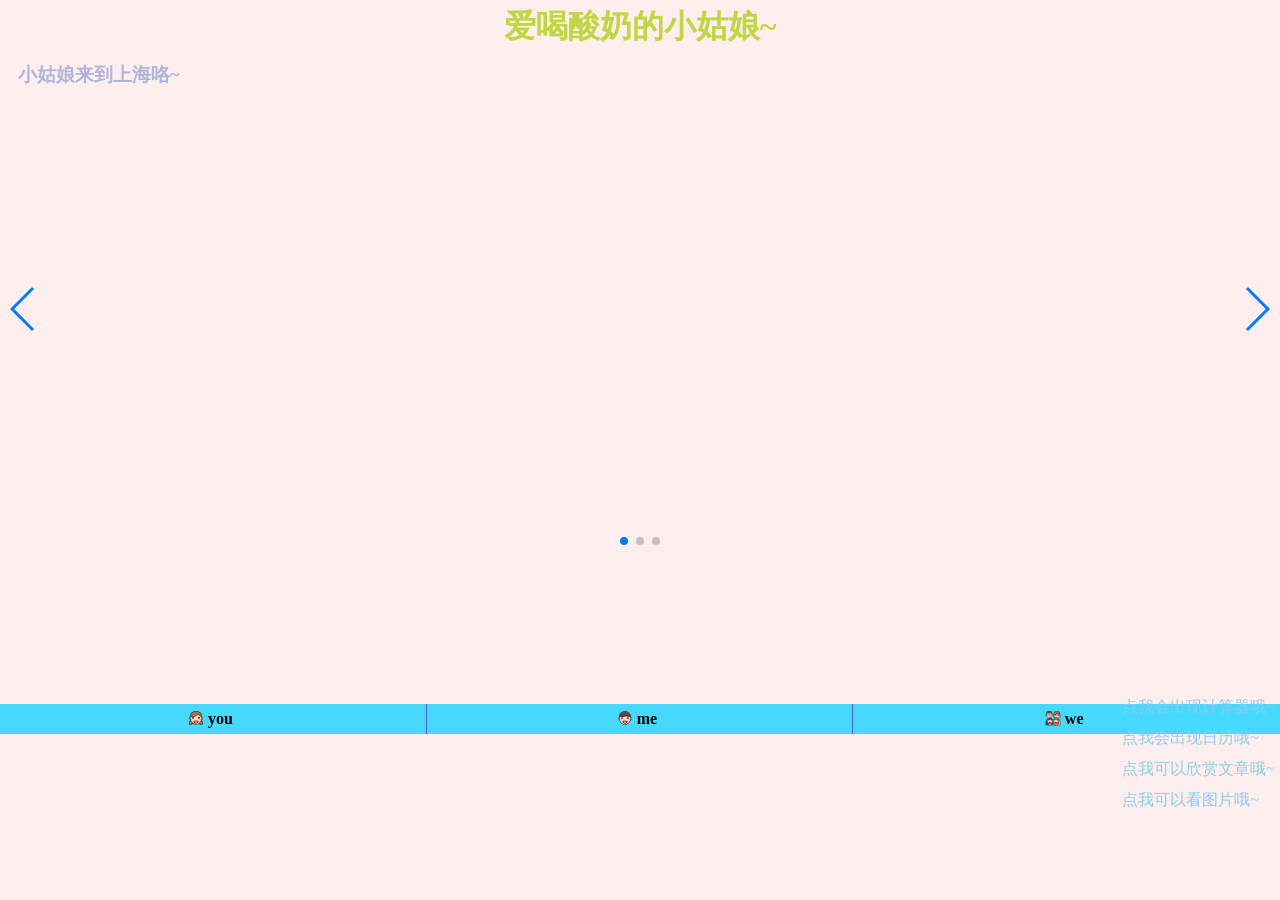
==== index.html @ e511cf51 "上传了 I-you" ====
<!DOCTYPE html>
<html lang="en">

<head>
    <meta charset="UTF-8">
    <meta http-equiv="X-UA-Compatible" content="IE=edge">
    <meta name="viewport" content="width=device-width, initial-scale=1.0">
    <title>慧慧同学的网站哦~~~</title>
    <link rel="stylesheet" href="./index.css">
    <link rel="stylesheet" href="./swiper.min.css">
    <script src="./iconfont.js"></script>
</head>

<body>
    <!-- title start-->
    <div class="title">
        <h1>爱喝酸奶的小姑娘~</h1>
    </div>
    <!-- title end -->

    <div class="h3">
        <a href="./shanghai_photo.html">
            <h3>小姑娘来到上海咯~</h3>
        </a>
    </div>
    <!-- swiper start -->
    <div class="swiper-container">
        <div class="swiper-wrapper">
            <div class="swiper-slide"><img
                    src="https://img14.360buyimg.com/ddimg/jfs/t1/175454/27/7134/96269/608a7917Eb4083eda/f5595ac316ccaf97.jpg"
                    alt=""></div>
            <div class="swiper-slide"><img
                    src="https://img13.360buyimg.com/ddimg/jfs/t1/195838/2/483/56319/608a7917E20ae126d/a8025448291a8420.jpg"
                    alt=""></div>
            <div class="swiper-slide"><img
                    src="https://img13.360buyimg.com/ddimg/jfs/t1/181537/36/1506/157074/608a7902E94051044/f155d2b06ba52418.jpg"
                    alt=""></div>
        </div>
        <!-- 如果需要分页器 -->
        <div class="swiper-pagination"></div>
        <!-- 如果需要导航按钮 -->
        <div class="swiper-button-prev"></div>
        <div class="swiper-button-next"></div>
        <!-- 如果需要滚动条 -->
        <!-- <div class="swiper-scrollbar"></div> -->
    </div>
    <!-- swiper end -->

    <div class="nav">
        <div class="a">
            <ul>
                <li><a href="./calculator.html">点我会出现计算器哦~</a></li>
                <li><a href="./calendar.html">点我会出现日历哦~</a></li>
                <li><a href="./article.html">点我可以欣赏文章哦~</a></li>
                <li><a href="./shanghai_photo.html">点我可以看图片哦~</a></li>
            </ul>
        </div>
    </div>

    <div>
        <img src="https://i.loli.net/2021/04/29/6Qy5xhNndMZpsmF.jpg" alt="">
    </div>

    <div class="footer">
        <ul>
            <li id="you" onclick="javascript:location.href='https://www.baidu.com'">
                <svg class="icon" aria-hidden="true">
                    <use xlink:href="#icon-nvhaizi"></use>
                </svg>
                <a href="">you</a>
            </li>
            <li id="me" onclick="javascript:location.href='https://www.baidu.com'">
                <svg class="icon" aria-hidden="true">
                    <use xlink:href="#icon-nanhaizi"></use>
                </svg>
                <a href="">me</a>
            </li>
            <li id="we" onclick="javascript:location.href='https://www.baidu.com'">
                <svg class="icon" aria-hidden="true">
                    <use xlink:href="#icon-sikouzhijia"></use>
                </svg>
                <a href="">we</a>
            </li>
        </ul>
    </div>



</body>
<script src="./swiper.min.js"></script>
<script>
    var mySwiper = new Swiper('.swiper-container', {
        // direction: 'vertical', // 垂直切换选项
        loop: true, // 循环模式选项

        // 如果需要分页器
        pagination: {
            el: '.swiper-pagination',
        },

        // 如果需要前进后退按钮
        navigation: {
            nextEl: '.swiper-button-next',
            prevEl: '.swiper-button-prev',
        },

        // 如果需要滚动条
        scrollbar: {
            el: '.swiper-scrollbar',
        },
    })
</script>

</html>
---- index.css ----
* {
    padding: 0;
    margin: 0;
}

body {
    background-color: #feeeed;
    width: 100%;
}

.iconfont {
    font-family: "iconfont" !important;
    font-size: 16px;
    font-style: normal;
    -webkit-font-smoothing: antialiased;
    -moz-osx-font-smoothing: grayscale;
}

.icon {
    width: 1em;
    height: 1em;
    vertical-align: -0.15em;
    fill: currentColor;
    overflow: hidden;
}

.nav {
    position: relative;
}

img {
    width: 50%;
    margin-top: 11%;
}

.a {
    position: absolute;
    top: 0;
    right: 0;
    margin-top: 10%;
}

.a ul li {
    margin-top: 10px;
    list-style: none;
}

a {
    text-decoration: none;
    color: skyblue;
    margin-right: 5px;
}

a:hover {
    color: gold;
}

.swiper-container {
    width: 100%;
    height: 500px;
    margin-top: -35px;
    z-index: 1;
}

.swiper-container .swiper-wrapper {
    width: 100%;
}

.swiper-slide img {
    width: 100%;
}

.title {
    margin: 5px auto;
    text-align: center;
    color: #bed742;
}

.h3{
    /* border: 1px solid red; */
    z-index: 2;
    box-sizing:content-box;
    position: relative;
    height: 40px;
}

h3 {
    color: #afb4db;
    margin-left: 5px;
    /* border: 1px solid gray; */
    position: absolute;
    top: 20%;
    left: 1%;
}

.footer {
    width: 100%;
    height: 30px;
    line-height: 30px;
    /* border: 1px solid gold; */
    background-color: #45d9fd;
}

.footer ul {
    display: table;
    width: 100%;
}

.footer ul li{
    display: table-cell;
    width: 33.3%;
    text-align: center;
    /* border: 1px solid red; */
}

.footer ul li a{
    color: black;
    font-weight: bold;
}

#me {
    border-right: 1px solid royalblue;
}

#you {
    border-right: 1px solid royalblue;
}
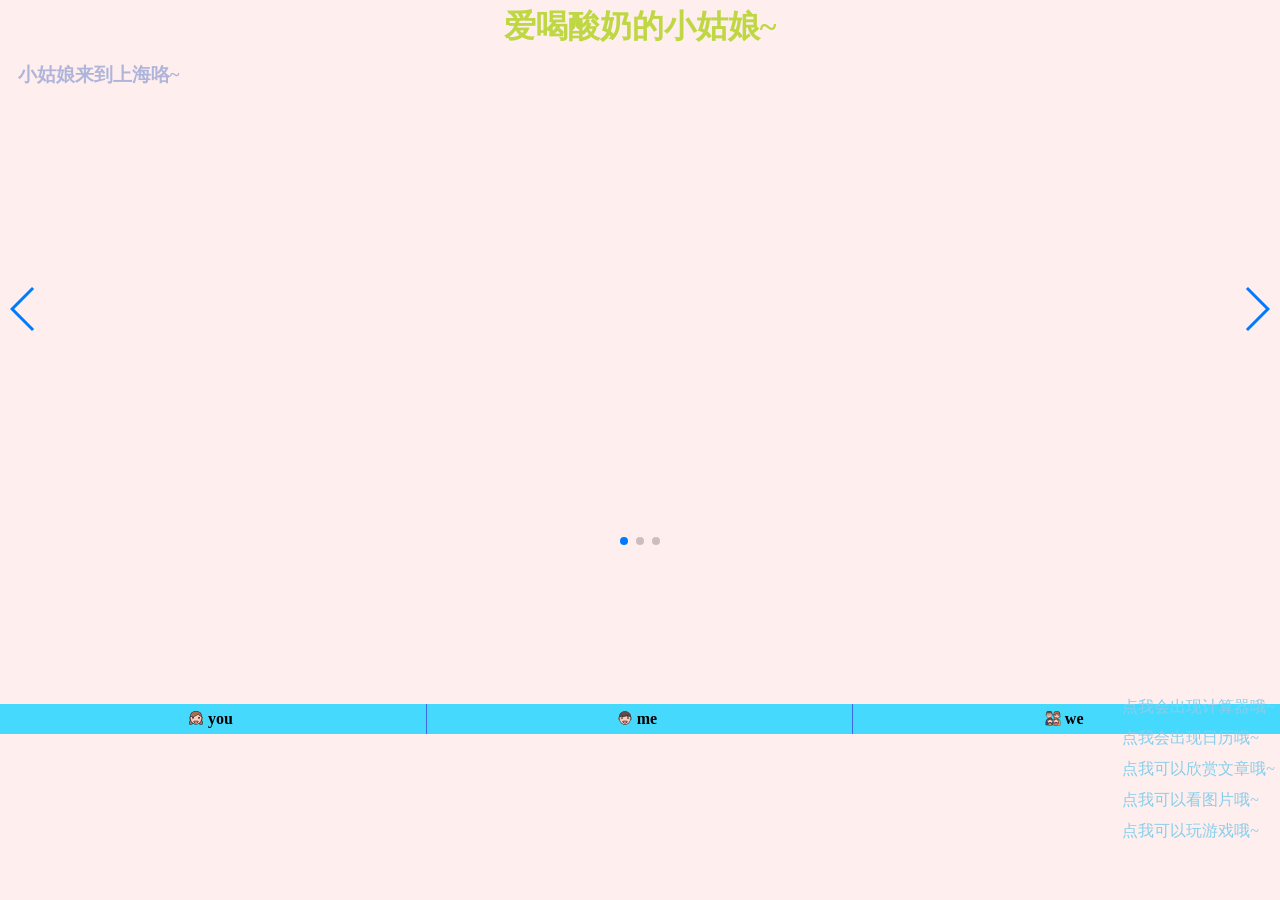
==== commit 44131d03: "添加了游戏模块" ====
--- a/index.html
+++ b/index.html
@@ -26,15 +26,9 @@
     <!-- swiper start -->
     <div class="swiper-container">
         <div class="swiper-wrapper">
-            <div class="swiper-slide"><img
-                    src="https://img14.360buyimg.com/ddimg/jfs/t1/175454/27/7134/96269/608a7917Eb4083eda/f5595ac316ccaf97.jpg"
-                    alt=""></div>
-            <div class="swiper-slide"><img
-                    src="https://img13.360buyimg.com/ddimg/jfs/t1/195838/2/483/56319/608a7917E20ae126d/a8025448291a8420.jpg"
-                    alt=""></div>
-            <div class="swiper-slide"><img
-                    src="https://img13.360buyimg.com/ddimg/jfs/t1/181537/36/1506/157074/608a7902E94051044/f155d2b06ba52418.jpg"
-                    alt=""></div>
+            <div class="swiper-slide"><img src="https://img14.360buyimg.com/ddimg/jfs/t1/175454/27/7134/96269/608a7917Eb4083eda/f5595ac316ccaf97.jpg" alt=""></div>
+            <div class="swiper-slide"><img src="https://img13.360buyimg.com/ddimg/jfs/t1/195838/2/483/56319/608a7917E20ae126d/a8025448291a8420.jpg" alt=""></div>
+            <div class="swiper-slide"><img src="https://img13.360buyimg.com/ddimg/jfs/t1/181537/36/1506/157074/608a7902E94051044/f155d2b06ba52418.jpg" alt=""></div>
         </div>
         <!-- 如果需要分页器 -->
         <div class="swiper-pagination"></div>
@@ -52,7 +46,8 @@
                 <li><a href="./calculator.html">点我会出现计算器哦~</a></li>
                 <li><a href="./calendar.html">点我会出现日历哦~</a></li>
                 <li><a href="./article.html">点我可以欣赏文章哦~</a></li>
-                <li><a href="./shanghai_photo.html">点我可以看图片哦~</a></li>
+                <li><a href="./photo.html">点我可以看图片哦~</a></li>
+                <li><a href="./game1.html">点我可以玩游戏哦~</a></li>
             </ul>
         </div>
     </div>
